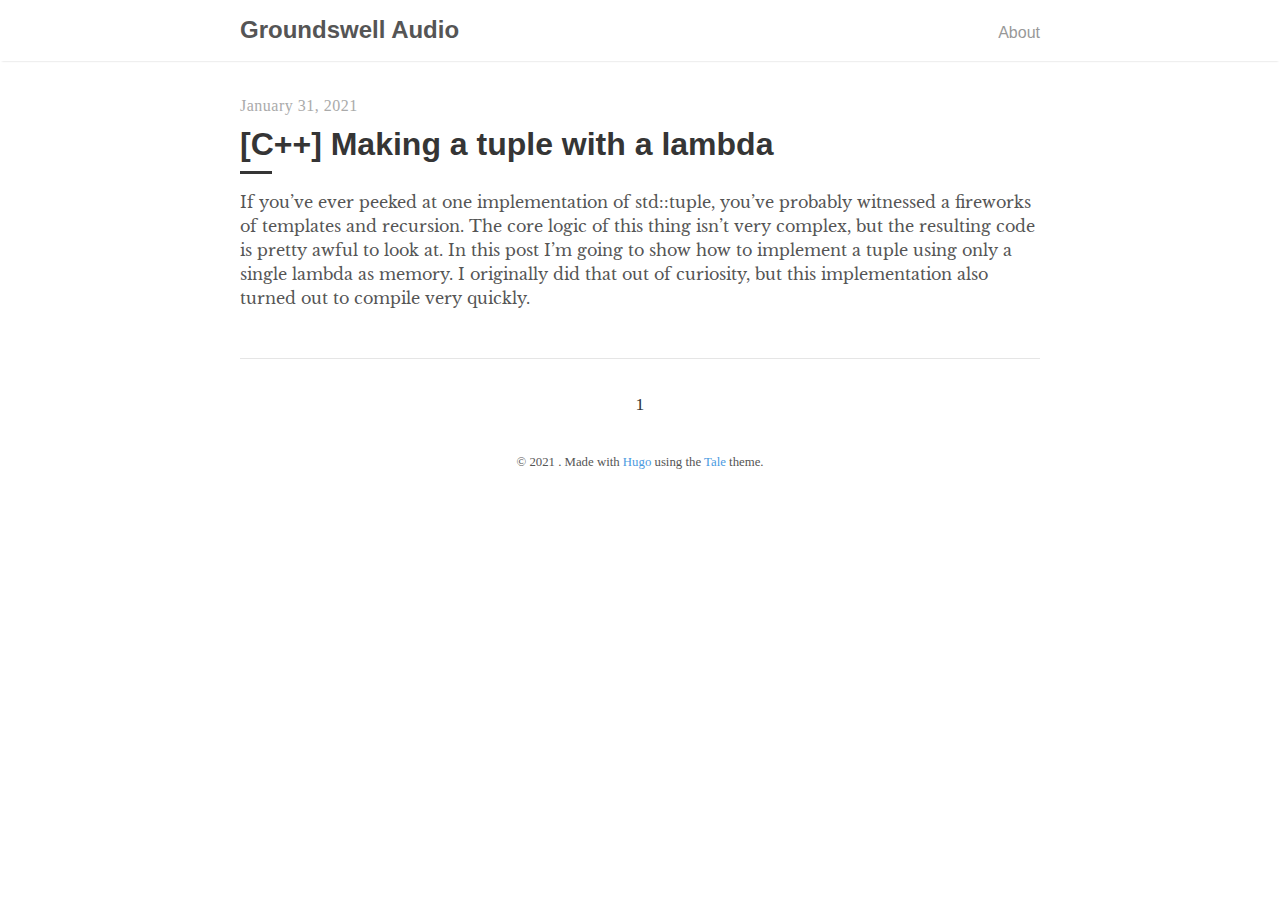
==== index.html @ b4b33af4 "rebuilding site Lun  1 fév 2021 17:37:11 CET" ====
<!DOCTYPE html>
<html lang="en-us">
    <head>
	<meta name="generator" content="Hugo 0.80.0" />
		<meta charset="UTF-8">
		<meta name="viewport" content="width=device-width, initial-scale=1.0">
			<meta name="description" content="">

		<title>Groundswell Audio</title>

		
  		<link rel="stylesheet" href="/css/style.css">
		<link rel="stylesheet" href="/css/fonts.css">
		
		<link rel="icon" type="image/png" sizes="32x32" href="/images/favicon-32x32.png">
		<link rel="icon" type="image/png" sizes="16x16" href="/images/favicon-16x16.png">
		<link rel="apple-touch-icon" sizes="180x180" href="/images/apple-touch-icon.png">

		
		<link href="/index.xml" rel="alternate" type="application/rss+xml" title="Groundswell Audio" />
	</head>

    <body>
        		<nav class="nav">
			<div class="nav-container">
				<a href="/">
					<h2 class="nav-title">Groundswell Audio</h2>
				</a>
				<ul>
    
    
        <li>
            <a href="/about">
                
                <span>About</span>
                
            </a>
        </li>
    
</ul>
			</div>
		</nav>

        

<main>
	


	<div class="catalogue">
		
			<a href="https://groundswellaudio.github.io/posts/cpp_lambda_tuple/" class="catalogue-item">
    <div>
        <time datetime="2021-01-31 23:30:05 &#43;0100 CET" class="catalogue-time">January 31, 2021</time>
        <h1 class="catalogue-title">[C&#43;&#43;] Making a tuple with a lambda</h1>
        <div class="catalogue-line"></div>

        <p>
            If you&rsquo;ve ever peeked at one implementation of std::tuple, you&rsquo;ve probably witnessed a fireworks of templates and recursion. The core logic of this thing isn&rsquo;t very complex, but the resulting code is pretty awful to look at.
In this post I&rsquo;m going to show how to implement a tuple using only a single lambda as memory. I originally did that out of curiosity, but this implementation also turned out to compile very quickly.
        </p>
    </div>
</a>

		
	</div>

	<div class="pagination">
		
		

		<span>1</span>
	</div>
</main>


        		<footer>
			
			<span>
			&copy; <time datetime="2021-02-01 17:37:11.386802 &#43;0100 CET m=&#43;0.126676428">2021</time> . Made with <a href='https://gohugo.io'>Hugo</a> using the <a href='https://github.com/EmielH/tale-hugo/'>Tale</a> theme.
			</span>
		</footer>

    </body>
</html>
---- css/style.css ----
*{-webkit-box-sizing:border-box;-moz-box-sizing:border-box;box-sizing:border-box;line-height:1.5}html,body{color:#555;background-color:#fff;margin:0;padding:0}html{font-family:"Libre Baskerville","Times New Roman",Times,serif;font-size:14px;overflow-y:scroll}@media (min-width: 600px){html{font-size:16px}}body{-webkit-text-size-adjust:100%}h1,h2,h3,h4,h5,h6{color:#353535;font-family:"Helvetica Neue","Segoe UI",Helvetica,Arial,sans-serif;line-height:normal}a{color:#4a9ae1;text-decoration:none}blockquote{border-left:0.25rem solid #e5e5e5;color:#979797;margin:.8rem 0;padding:.5rem 1rem}blockquote p:last-child{margin-bottom:0}@media (min-width: 600px){blockquote{padding:0 5rem 0 1.25rem}}img{display:block;margin:0 0 1rem;max-width:100%}td{vertical-align:top}pre,code{font-family:Menlo,Monaco,monospace}code{background-color:#f9f9f9;border-radius:3px;color:black;font-size:85%;padding:.25em .5em;white-space:pre-wrap}pre{margin:0 0 1rem}pre code{background-color:inherit;color:inherit;font-size:100%;padding:0}.highlight{background-color:transparent;border-radius:3px;line-height:1.4;margin:0 0 1rem;padding:1rem}.highlight pre{margin-bottom:0}.highlight .lineno{background-color:#f9f9f9;display:inline-block;padding:0 .75rem 0 .25rem;-webkit-user-select:none;-moz-user-select:none;user-select:none}.post{padding:3rem 0}.post-info{color:#aaa;font-family:Palatino,"Palatino LT STD","Palatino Linotype","Book Antiqua","Georgia",serif;letter-spacing:0.5px;text-align:center}.post-info span{font-style:italic}.post-title{color:#353535;font-family:"Helvetica Neue","Segoe UI",Helvetica,Arial,sans-serif;font-size:4rem;margin:1rem 0;text-align:center}.post-line{border-top:0.4rem solid #353535;display:block;margin:0 auto 3rem;width:4rem}.post p{margin:0 0 1rem;text-align:justify}.post a:hover{text-decoration:underline}.post img{margin:0 auto 0.5rem}.post img+em{color:#aaa;display:block;font-family:"Helvetica Neue","Segoe UI",Helvetica,Arial,sans-serif;font-size:0.9rem;font-style:normal;text-align:center}.post img.emoji{display:inline-block;left:0;transform:none;width:1rem;height:1rem;vertical-align:text-top;padding:0;margin:0}.chroma{background-color:#f9f9f9}.chroma .lntd{vertical-align:top;padding:0;margin:0;border:0}.chroma .lntable{border-spacing:0;padding:0;margin:0;border:0;width:auto;overflow:auto;display:block}.chroma .hl{display:block;width:100%;background-color:#ffffcc}.chroma .lnt{margin-right:0.4em;padding:0 0.4em 0 0.4em;color:#7f7f7f}.chroma .ln{margin-right:0.4em;padding:100 0.4em 0 0.4em;color:#7f7f7f}.chroma .k{color:#0000ff}.chroma .kc{color:#0000ff}.chroma .kd{color:#0000ff}.chroma .kn{color:#0000ff}.chroma .kp{color:#0000ff}.chroma .kr{color:#0000ff}.chroma .kt{color:#2b91af}.chroma .nc{color:#2b91af}.chroma .s{color:#a31515}.chroma .sa{color:#a31515}.chroma .sb{color:#a31515}.chroma .sc{color:#a31515}.chroma .dl{color:#a31515}.chroma .sd{color:#a31515}.chroma .s2{color:#a31515}.chroma .se{color:#a31515}.chroma .sh{color:#a31515}.chroma .si{color:#a31515}.chroma .sx{color:#a31515}.chroma .sr{color:#a31515}.chroma .s1{color:#a31515}.chroma .ss{color:#a31515}.chroma .o{color:#c21015}.chroma .ow{color:#0000ff}.chroma .c{color:#008000}.chroma .ch{color:#008000}.chroma .cm{color:#008000}.chroma .c1{color:#008000}.chroma .cs{color:#008000}.chroma .cp{color:#0000ff}.chroma .cpf{color:#0000ff}.chroma .ge{font-style:italic}.chroma .gh{font-weight:bold}.chroma .gp{font-weight:bold}.chroma .gs{font-weight:bold}.chroma .gu{font-weight:bold}.container{margin:0 auto;max-width:800px;width:80%}main,footer,.nav-container{display:block;margin:0 auto;max-width:800px;width:80%}.nav{box-shadow:0 2px 2px -2px rgba(0,0,0,0.2);overflow:auto}.nav-container{margin:1rem auto;position:relative;text-align:center}.nav-title{-webkit-transition:all 0.2s ease-out;-moz-transition:all 0.2s ease-out;transition:all 0.2s ease-out;color:#555;display:inline-block;margin:0;padding-right:.2rem}.nav-title:hover,.nav-title:focus{opacity:.6}.nav ul{list-style-type:none;margin:1rem 0 0;padding:0;text-align:center}.nav li{-webkit-transition:all 0.2s ease-out;-moz-transition:all 0.2s ease-out;transition:all 0.2s ease-out;color:#555;display:inline-block;opacity:.6;padding:0 2rem 0 0}.nav li:last-child{padding-right:0}.nav li:hover,.nav li:focus{opacity:1}.nav a{color:#555;font-family:"Helvetica Neue","Segoe UI",Helvetica,Arial,sans-serif}@media (min-width: 600px){.nav-container{text-align:left}.nav ul{bottom:0;position:absolute;right:0}}footer{font-family:Palatino,"Palatino LT STD","Palatino Linotype","Book Antiqua","Georgia",serif;padding:2rem 0;text-align:center}footer span{color:#555;font-size:.8rem}.pagination{border-top:0.5px solid #e5e5e5;font-family:Palatino,"Palatino LT STD","Palatino Linotype","Book Antiqua","Georgia",serif;padding-top:2rem;position:relative;text-align:center}.pagination span{color:#353535;font-size:1.1rem}.pagination .top{-webkit-transition:all 0.3s ease-out;-moz-transition:all 0.3s ease-out;transition:all 0.3s ease-out;color:#555;font-family:"Helvetica Neue","Segoe UI",Helvetica,Arial,sans-serif;font-size:1.1rem;opacity:.6}.pagination .top:hover{opacity:1}.pagination .arrow{-webkit-transition:all 0.3s ease-out;-moz-transition:all 0.3s ease-out;transition:all 0.3s ease-out;color:#555;position:absolute}.pagination .arrow:hover,.pagination .arrow:focus{opacity:.6;text-decoration:none}.pagination .left{left:0}.pagination .right{right:0}.catalogue-item{border-bottom:1px solid #e5e5e5;color:#555;display:block;padding:2rem 0}.catalogue-item:hover .catalogue-line,.catalogue-item:focus .catalogue-line{width:5rem}.catalogue-item:last-child{border:0}.catalogue-time{color:#aaa;font-family:Palatino,"Palatino LT STD","Palatino Linotype","Book Antiqua","Georgia",serif;letter-spacing:.5px}.catalogue-title{color:#353535;display:block;font-family:"Helvetica Neue","Segoe UI",Helvetica,Arial,sans-serif;font-size:2rem;font-weight:700;margin:.5rem 0}.catalogue-line{-webkit-transition:all 0.3s ease-out;-moz-transition:all 0.3s ease-out;transition:all 0.3s ease-out;border-top:0.2rem solid #353535;display:block;width:2rem}.article-discussion{margin:0}
---- css/fonts.css ----
/* libre-baskerville-regular - latin */
@font-face {
    font-family: 'Libre Baskerville';
    font-style: normal;
    font-weight: 400;
    src: url('../fonts/libre-baskerville-v7-latin-regular.eot'); /* IE9 Compat Modes */
    src: local('Libre Baskerville'), local('LibreBaskerville-Regular'),
    url('../fonts/libre-baskerville-v7-latin-regular.eot?#iefix') format('embedded-opentype'), /* IE6-IE8 */
    url('../fonts/libre-baskerville-v7-latin-regular.woff2') format('woff2'), /* Super Modern Browsers */
    url('../fonts/libre-baskerville-v7-latin-regular.woff') format('woff'), /* Modern Browsers */
    url('../fonts/libre-baskerville-v7-latin-regular.ttf') format('truetype'), /* Safari, Android, iOS */
    url('../fonts/libre-baskerville-v7-latin-regular.svg#LibreBaskerville') format('svg'); /* Legacy iOS */
}

/* libre-baskerville-700 - latin */
@font-face {
    font-family: 'Libre Baskerville';
    font-style: normal;
    font-weight: 700;
    src: url('../fonts/libre-baskerville-v7-latin-700.eot'); /* IE9 Compat Modes */
    src: local('Libre Baskerville Bold'), local('LibreBaskerville-Bold'),
    url('../fonts/libre-baskerville-v7-latin-700.eot?#iefix') format('embedded-opentype'), /* IE6-IE8 */
    url('../fonts/libre-baskerville-v7-latin-700.woff2') format('woff2'), /* Super Modern Browsers */
    url('../fonts/libre-baskerville-v7-latin-700.woff') format('woff'), /* Modern Browsers */
    url('../fonts/libre-baskerville-v7-latin-700.ttf') format('truetype'), /* Safari, Android, iOS */
    url('../fonts/libre-baskerville-v7-latin-700.svg#LibreBaskerville') format('svg'); /* Legacy iOS */
}

/* libre-baskerville-italic - latin */
@font-face {
    font-family: 'Libre Baskerville';
    font-style: italic;
    font-weight: 400;
    src: url('../fonts/libre-baskerville-v7-latin-italic.eot'); /* IE9 Compat Modes */
    src: local('Libre Baskerville Italic'), local('LibreBaskerville-Italic'),
    url('../fonts/libre-baskerville-v7-latin-italic.eot?#iefix') format('embedded-opentype'), /* IE6-IE8 */
    url('../fonts/libre-baskerville-v7-latin-italic.woff2') format('woff2'), /* Super Modern Browsers */
    url('../fonts/libre-baskerville-v7-latin-italic.woff') format('woff'), /* Modern Browsers */
    url('../fonts/libre-baskerville-v7-latin-italic.ttf') format('truetype'), /* Safari, Android, iOS */
    url('../fonts/libre-baskerville-v7-latin-italic.svg#LibreBaskerville') format('svg'); /* Legacy iOS */
}
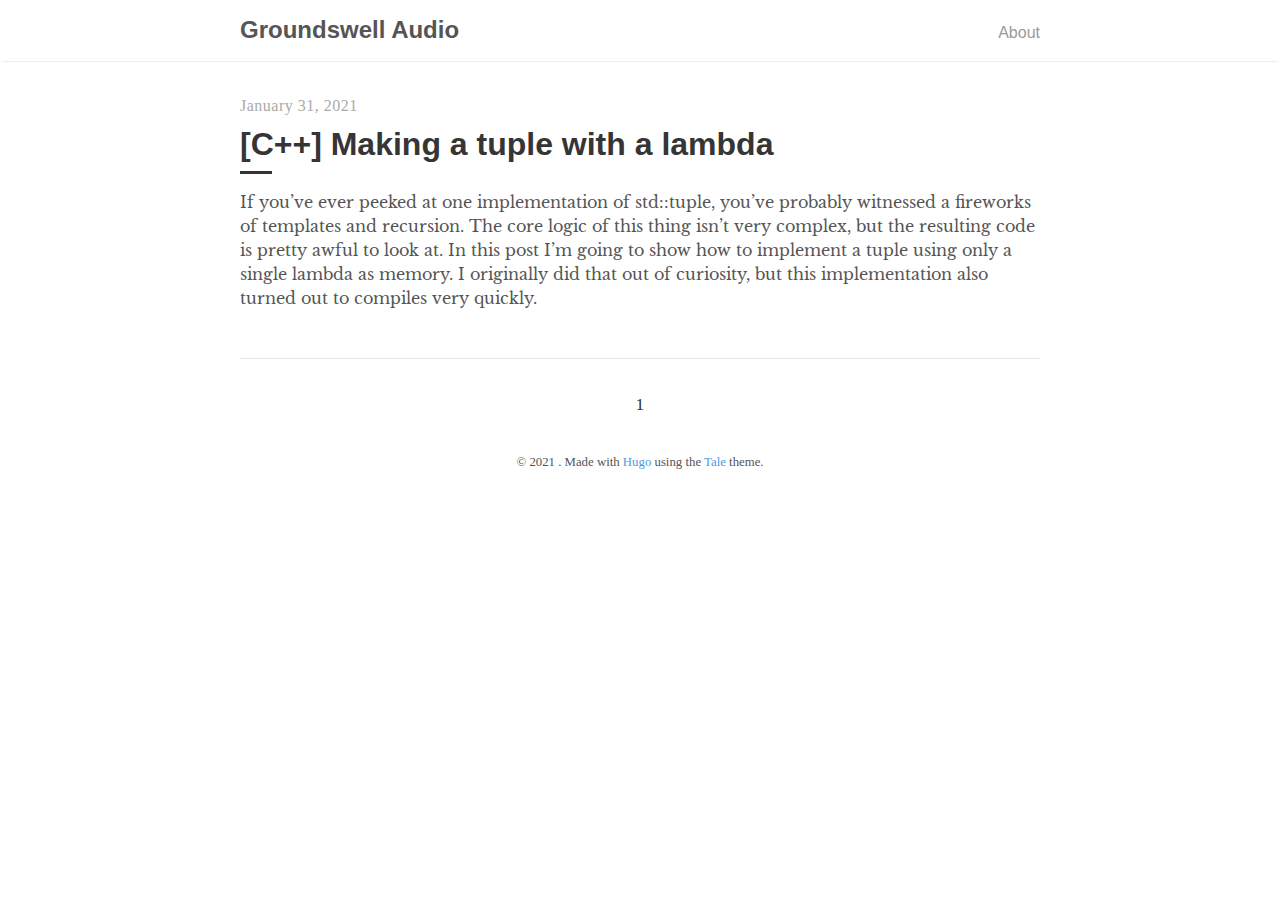
==== commit 82b29371: "rebuilding site Lun  1 fév 2021 17:47:47 CET" ====
--- a/index.html
+++ b/index.html
@@ -57,7 +57,7 @@
 
         <p>
             If you&rsquo;ve ever peeked at one implementation of std::tuple, you&rsquo;ve probably witnessed a fireworks of templates and recursion. The core logic of this thing isn&rsquo;t very complex, but the resulting code is pretty awful to look at.
-In this post I&rsquo;m going to show how to implement a tuple using only a single lambda as memory. I originally did that out of curiosity, but this implementation also turned out to compile very quickly.
+In this post I&rsquo;m going to show how to implement a tuple using only a single lambda as memory. I originally did that out of curiosity, but this implementation also turned out to compiles very quickly.
         </p>
     </div>
 </a>
@@ -77,7 +77,7 @@
         		<footer>
 			
 			<span>
-			&copy; <time datetime="2021-02-01 17:37:11.386802 &#43;0100 CET m=&#43;0.126676428">2021</time> . Made with <a href='https://gohugo.io'>Hugo</a> using the <a href='https://github.com/EmielH/tale-hugo/'>Tale</a> theme.
+			&copy; <time datetime="2021-02-01 17:47:47.512666 &#43;0100 CET m=&#43;0.123891515">2021</time> . Made with <a href='https://gohugo.io'>Hugo</a> using the <a href='https://github.com/EmielH/tale-hugo/'>Tale</a> theme.
 			</span>
 		</footer>
 
